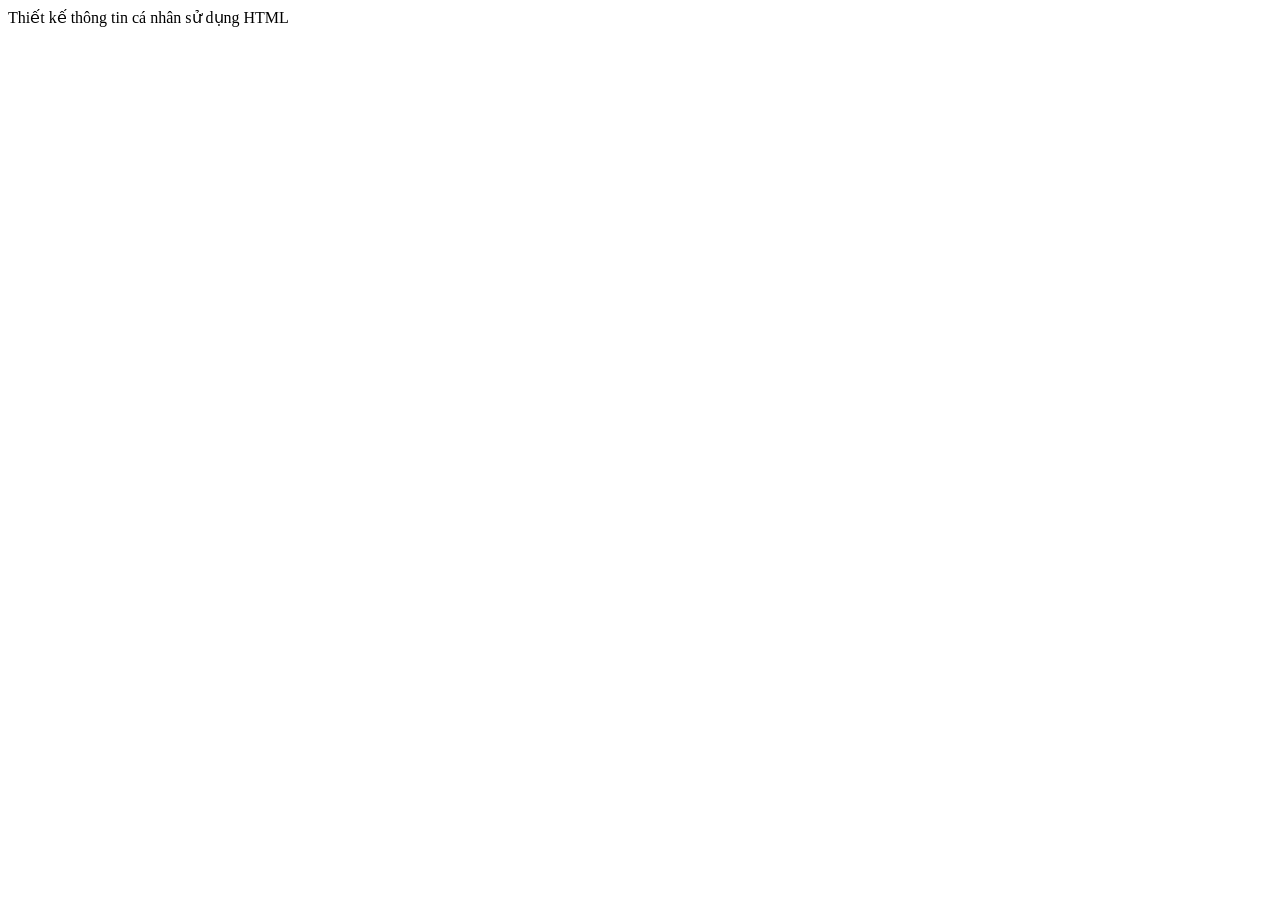
==== html/page1.html @ 1eda0724 "Create a projcet stuctor" ====
﻿<DOCTYPE html>
<html lang ="vi">
      <head>
         <title> Thiết kế web với HTML </title>
         <meta charset ="utf-8">
      </head>
      <body>
         <p> Thiết kế thông tin cá nhân sử dụng HTML
          </p>
      </body>
</html>
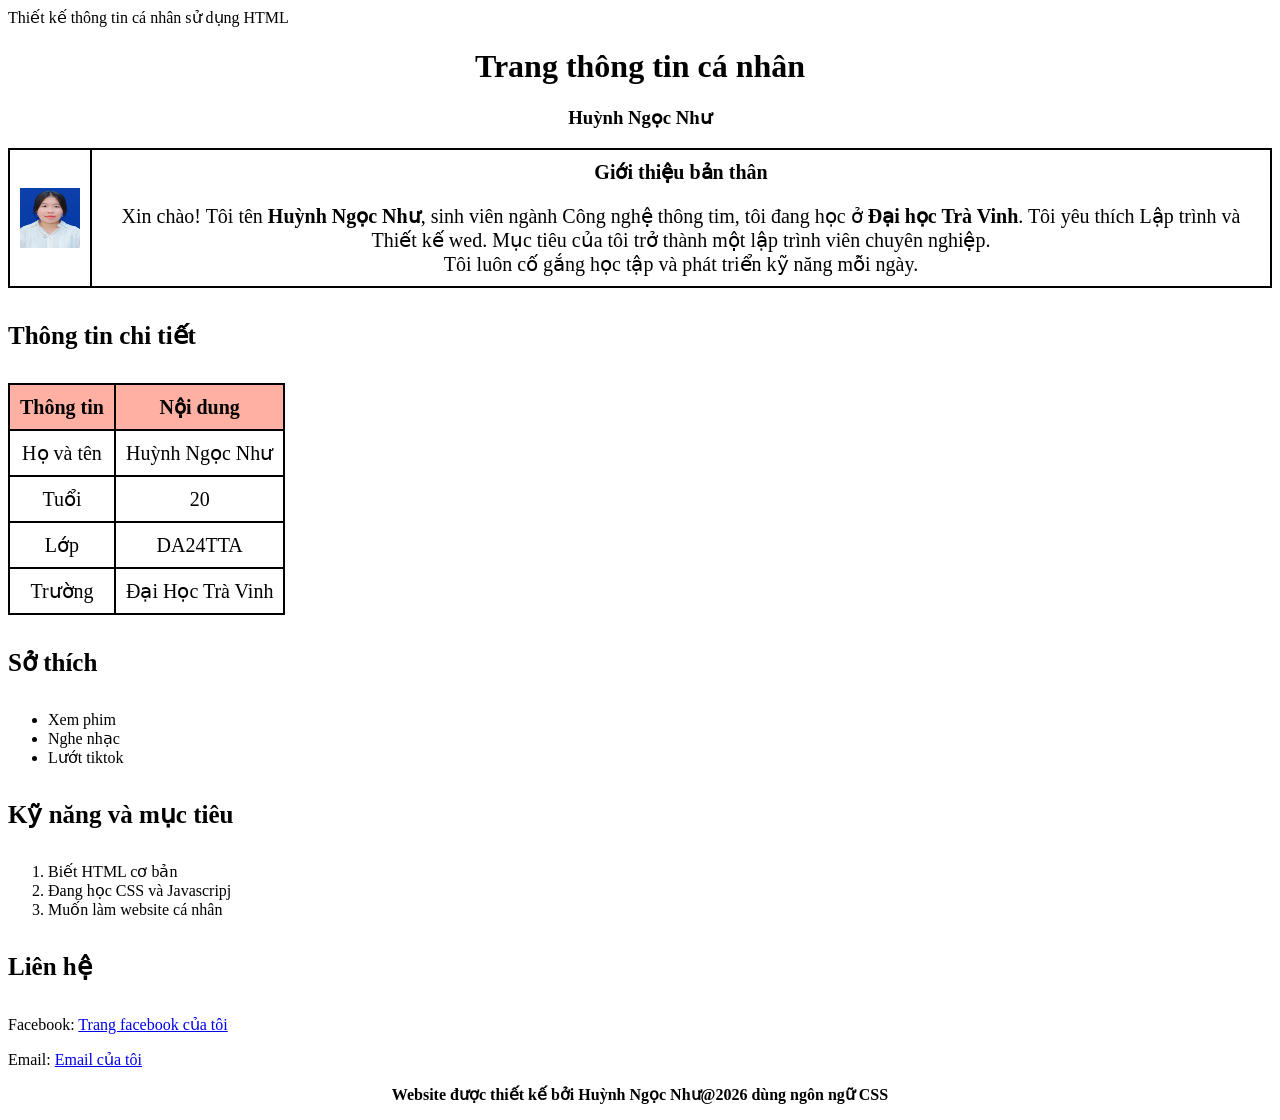
==== commit cfd30d22: "updatee" ====
--- a/html/page1.html
+++ b/html/page1.html
@@ -3,9 +3,62 @@
       <head>
          <title> Thiết kế web với HTML </title>
          <meta charset ="utf-8">
+		 <link rel= "stylesheet" href ="../css/style.css">
       </head>
       <body>
-         <p> Thiết kế thông tin cá nhân sử dụng HTML
-          </p>
+         <p> Thiết kế thông tin cá nhân sử dụng HTML </p>
+		 <h1> Trang thông tin cá nhân </h1>
+          
+	   <h3>Huỳnh Ngọc Như</h3>
+		   <table class ="TTCN">
+				<tr>
+					<td > 
+					 <div><img width="60" height="60" src="../assets/image/avatar.png"></div>
+					</td>
+
+					<td>
+					<b>Giới thiệu bản thân</b>
+					<br>
+					<p>Xin chào! Tôi tên <b>Huỳnh Ngọc Như</b>, sinh viên ngành Công nghệ thông tim, tôi đang học ở <b>Đại học Trà Vinh</b>.
+					Tôi yêu thích Lập trình và Thiết kế wed. Mục tiêu của tôi trở thành một lập trình viên chuyên nghiệp.
+					<br>
+					 Tôi luôn cố gắng học tập và phát triển kỹ năng mỗi ngày.
+					 </p>
+					</td>
+				</tr>
+			</table>
+        <h4>Thông tin chi tiết</h4>
+                <table>
+					  <tr> <th>  Thông tin </th>  <th> Nội dung </th> </tr>
+					  <tr> <td> Họ và tên </td> <td> Huỳnh Ngọc Như </td> </tr>
+					  <tr> <td>Tuổi </td>     <td> 20</td>               </tr>
+					  <tr> <td>Lớp</td>       <td>DA24TTA</td>           </tr>
+					  <tr> <td>Trường</td>    <td>Đại Học Trà Vinh</td> </tr>
+                </table>
+             <h4> Sở thích </h4>
+                 <ul type="disc">
+                	<li> Xem phim </li>
+                 	<li> Nghe nhạc </li>
+                 	<li> Lướt tiktok </li>
+                   </ul>
+              <h4> Kỹ năng và mục tiêu </h4>
+                   <ol type="1">
+                        <li> Biết HTML cơ bản </li>
+                 	<li> Đang học CSS và Javascripj </li>
+                 	<li> Muốn làm website cá nhân </li>
+                    </ol>
+              <h4>Liên hệ</h4>
+                 <p>Facebook: <a href="#"> Trang facebook của tôi</a> </p>
+                 <p>Email: <a href="#">Email của tôi</a> </p>
+				 
+				 
+				 
+				 
+				 
+				 
+                <footer >
+				    <p style = "text-align: center"><b>Website được thiết kế bởi Huỳnh Ngọc Như@2026 dùng ngôn ngữ CSS</p></b>
+				</footer>
+		 
       </body>
 </html>
--- a/css/style.css
+++ b/css/style.css
@@ -0,0 +1,29 @@
+﻿p {
+   color: black;
+
+	
+}
+table,td,tr,th{
+			border-collapse:collapse;
+			border: 2px solid black;
+	        padding: 10px;
+			font-size: 20px
+			
+		 }
+  tr:hover {
+	 background-color : pink;
+  }
+  td,th {
+	  height:30px;
+	  vertical-align: middle;
+	  text-align: center;
+  }
+  th {
+	  background-color: rgba(255, 99, 71, 0.5);
+  }
+ h1,h3 {
+	  text-align: center;
+ }
+ h4 {
+	 font-size: 25px;
+ }
